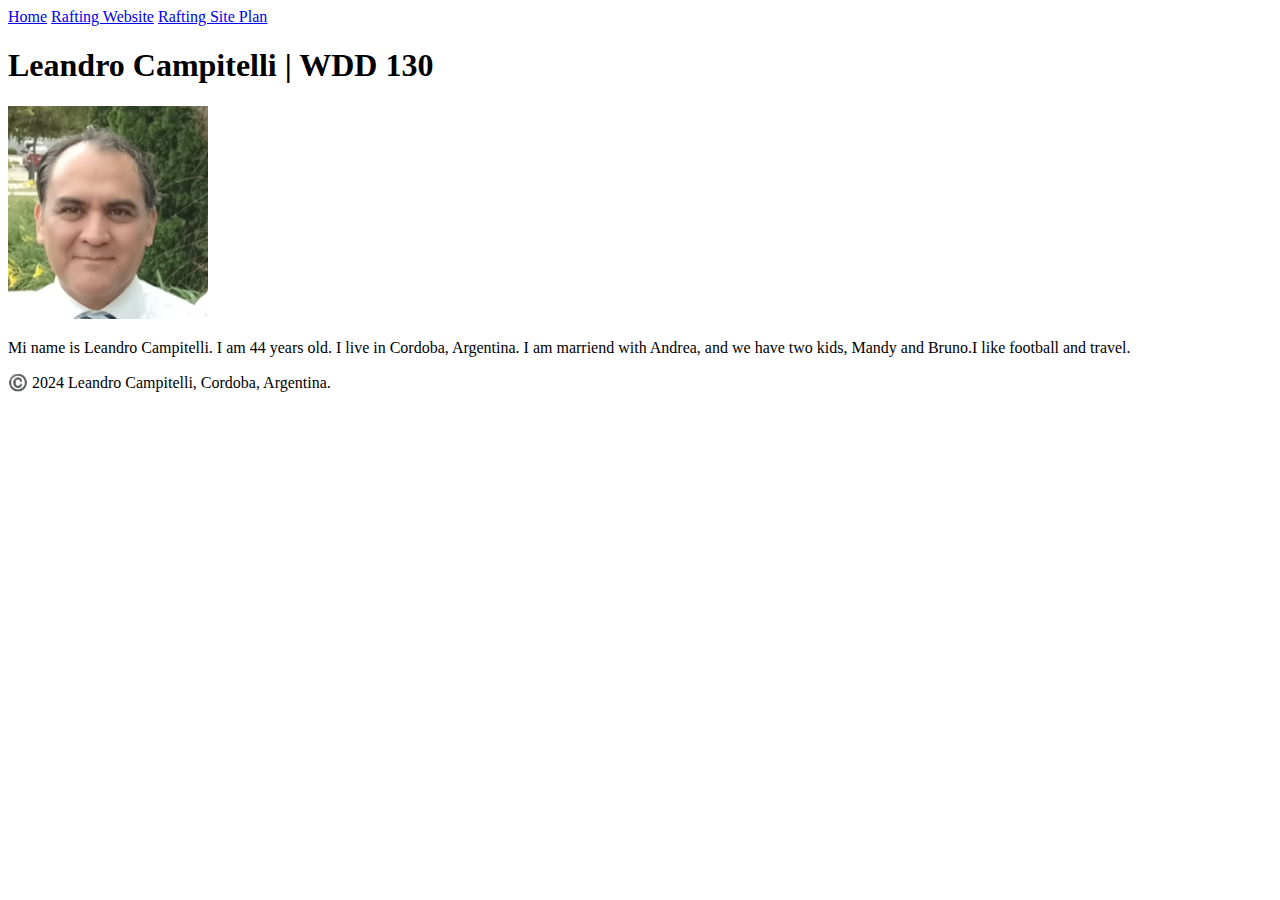
==== index.html @ a6d7b63d "first commit" ====
<!DOCTYPE html>
<html lang="en-US">
<head>
    <meta charset="UTF-8">
    <meta name="viewport" content="width=device-width, initial-scale=1.0">
    <title>Leandro Campitelli | WDD 130</title>
</head>
<body>
    
    <header>
<nav>
    <a href="#">Home</a>
    <a href="wwr/">Rafting Website</a>
    <a href="wwr/site-plan-rafting.html">Rafting Site Plan</a>
</nav>
    </header>
    <main>
<h1>
    Leandro Campitelli | WDD 130
</h1>
<img src="images/profile.PNG" alt="Leandro Campitelli" width="200">

<p>Mi name is Leandro Campitelli. I am 44 years old. I live in Cordoba, Argentina. I am marriend with Andrea, and we have two kids, Mandy and Bruno.I like football and travel.</p>
    </main>
    <footer>
        ©️ 2024 Leandro Campitelli, Cordoba, Argentina.
    </footer>
</body>
</html>
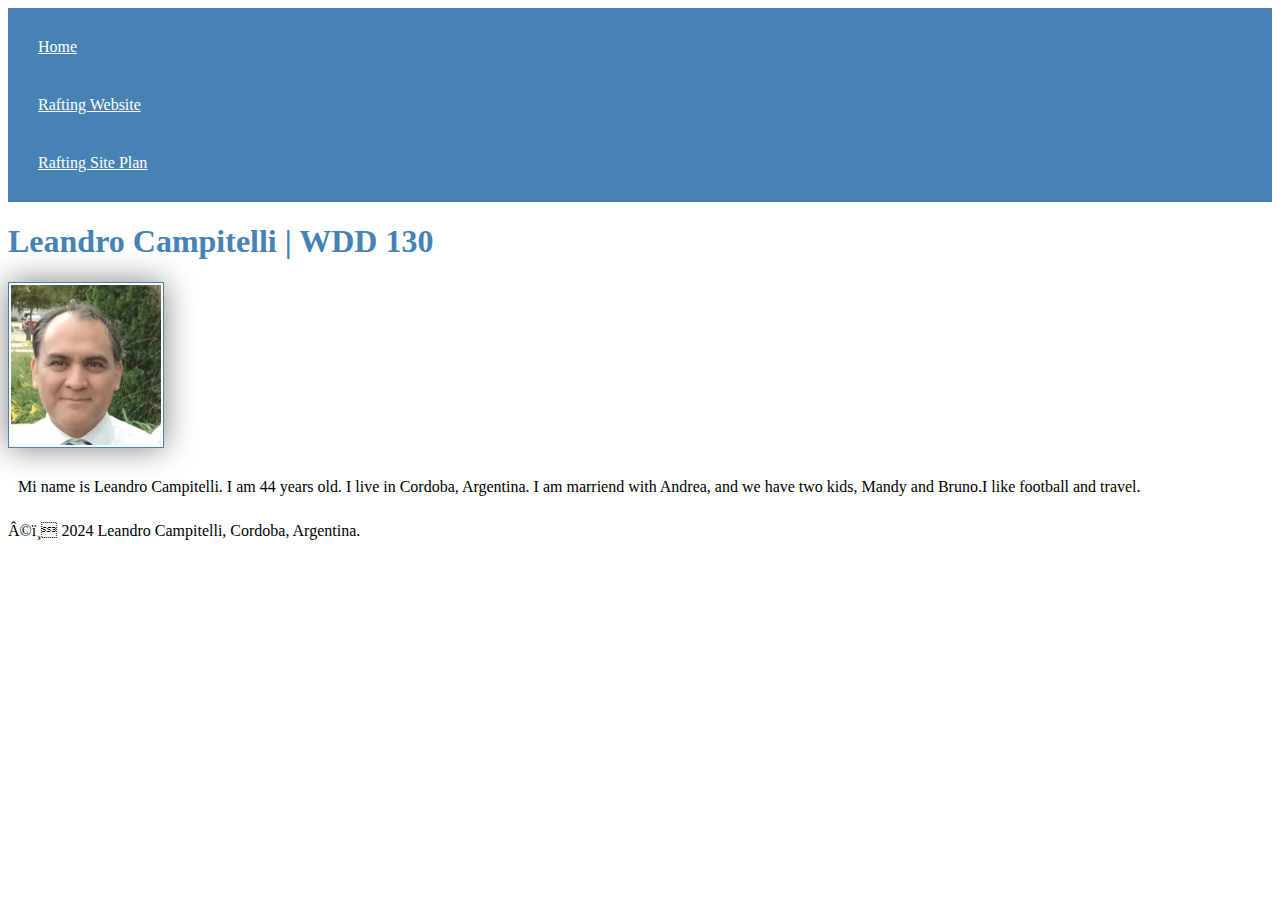
==== commit 94d5cbae: "Css added." ====
--- a/index.html
+++ b/index.html
@@ -1,6 +1,7 @@
 <!DOCTYPE html>
 <html lang="en-US">
 <head>
+    <link rel="stylesheet" href="styles/styles.css"
     <meta charset="UTF-8">
     <meta name="viewport" content="width=device-width, initial-scale=1.0">
     <title>Leandro Campitelli | WDD 130</title>
--- a/styles/styles.css
+++ b/styles/styles.css
@@ -0,0 +1,24 @@
+nav{
+    background-color: steelblue;
+    padding: 10px;
+}
+nav a{
+    color:white;
+    display: block;
+    padding: 20px;
+
+}
+h1{
+    color: steelblue;
+}
+img{
+    width: 150px;
+    height: auto;
+    border: 1px solid steelblue;
+    padding: 2px;
+    box-shadow: 0 0 30px gray;
+
+}
+p{
+    padding: 10px;
+}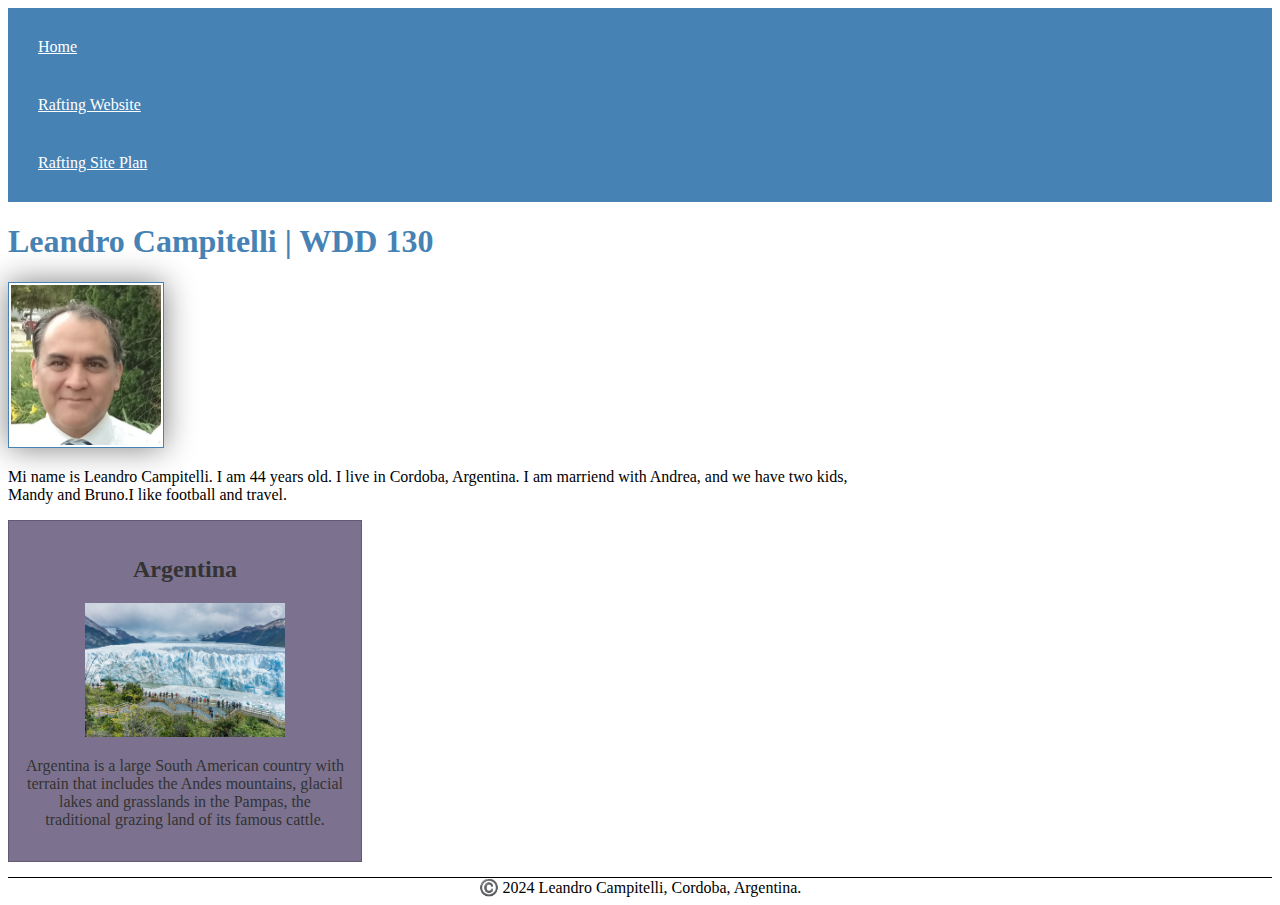
==== commit df6bb862: "css added" ====
--- a/index.html
+++ b/index.html
@@ -1,28 +1,44 @@
 <!DOCTYPE html>
 <html lang="en-US">
 <head>
-    <link rel="stylesheet" href="styles/styles.css"
+    
     <meta charset="UTF-8">
     <meta name="viewport" content="width=device-width, initial-scale=1.0">
     <title>Leandro Campitelli | WDD 130</title>
+    <meta name="Description" content="Leandro Campitelli. Course Web fundamentals.This page is about rafting experiences.">
+    <meta name="Author" content="Leandro Campitelli">    
+    <link rel="stylesheet" href="styles/styles.css">
+
 </head>
 <body>
     
-    <header>
+<header>
 <nav>
     <a href="#">Home</a>
     <a href="wwr/">Rafting Website</a>
     <a href="wwr/site-plan-rafting.html">Rafting Site Plan</a>
 </nav>
-    </header>
-    <main>
+</header>
+
+
+
+
+<main>
 <h1>
     Leandro Campitelli | WDD 130
 </h1>
 <img src="images/profile.PNG" alt="Leandro Campitelli" width="200">
 
 <p>Mi name is Leandro Campitelli. I am 44 years old. I live in Cordoba, Argentina. I am marriend with Andrea, and we have two kids, Mandy and Bruno.I like football and travel.</p>
-    </main>
+</main>
+
+    <aside>
+    <h2>Argentina</h2>
+    <img src="images/glaciares.jpg" alt="foto de argentina-glaciares">
+    <p>Argentina is a large South American country with terrain that includes the Andes mountains, glacial lakes and grasslands in the Pampas, the traditional grazing land of its famous cattle.</p>
+    </aside>
+
+
     <footer>
         ©️ 2024 Leandro Campitelli, Cordoba, Argentina.
     </footer>
--- a/styles/styles.css
+++ b/styles/styles.css
@@ -1,3 +1,7 @@
+main{
+    max-width: 840px;
+}
+
 nav{
     background-color: steelblue;
     padding: 10px;
@@ -11,7 +15,7 @@
 h1{
     color: steelblue;
 }
-img{
+main img{
     width: 150px;
     height: auto;
     border: 1px solid steelblue;
@@ -20,5 +24,26 @@
 
 }
 p{
-    padding: 10px;
+    padding: 0px;
+}
+
+aside{
+    width: 20rem;
+    margin: 1 rem;
+    border: 1px solid rgba(0, 0, 8, 0.2);
+    padding: 1rem;
+    background-color: #7c728f;
+    color: #333;
+    text-align: center;
+}
+
+img{
+    width: 200px;
+    height: auto;
+}
+
+footer{
+    margin-top: 15px;
+    border-top: 1px solid #000;
+    text-align: center;
 }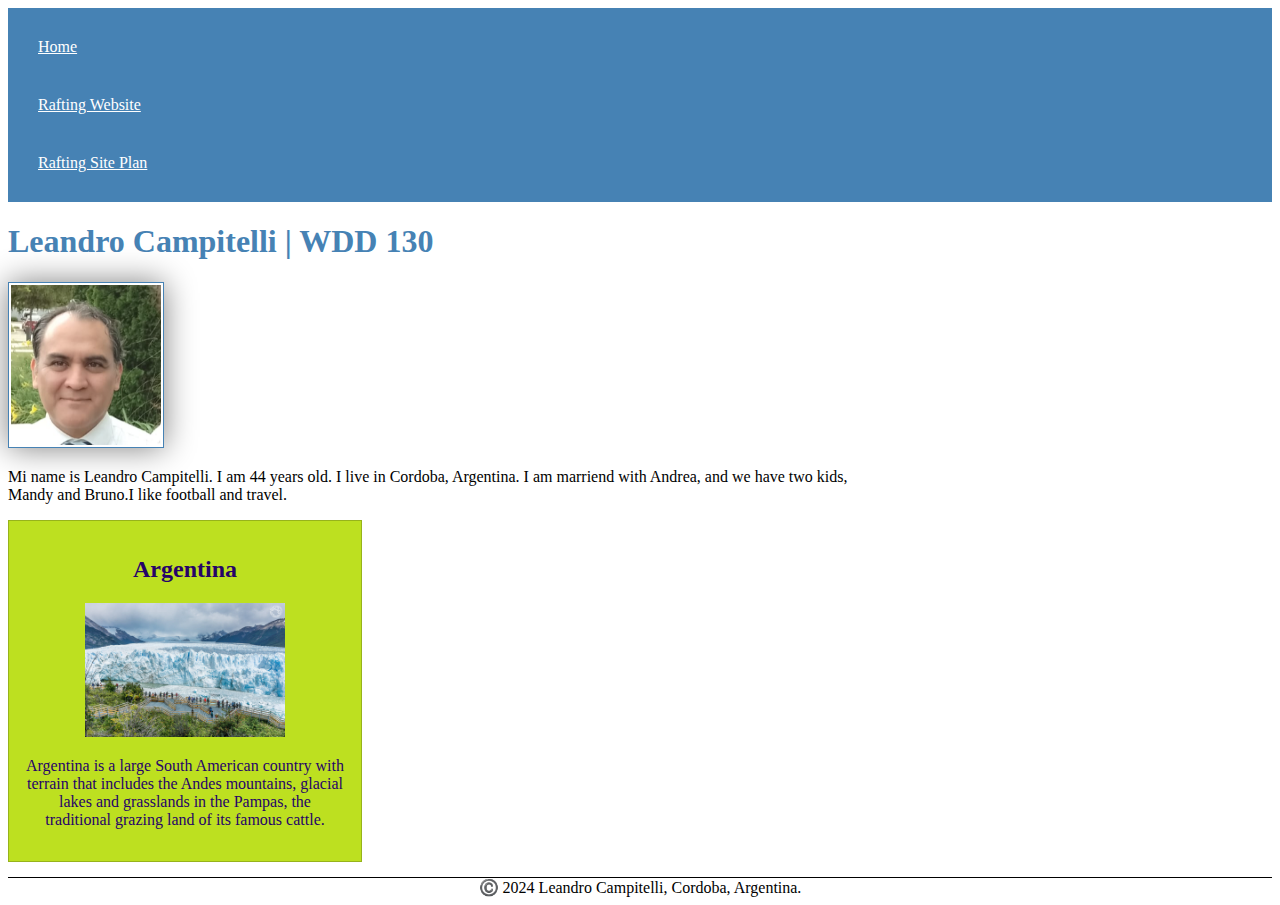
==== commit fd33a04b: "css added" ====
--- a/index.html
+++ b/index.html
@@ -5,7 +5,7 @@
     <meta charset="UTF-8">
     <meta name="viewport" content="width=device-width, initial-scale=1.0">
     <title>Leandro Campitelli | WDD 130</title>
-    <meta name="Description" content="Leandro Campitelli. Course Web fundamentals.This page is about rafting experiences.">
+    <meta name="Description" content="Leandro Campitelli. Course Web fundamentals.">
     <meta name="Author" content="Leandro Campitelli">    
     <link rel="stylesheet" href="styles/styles.css">
 
@@ -32,15 +32,15 @@
 <p>Mi name is Leandro Campitelli. I am 44 years old. I live in Cordoba, Argentina. I am marriend with Andrea, and we have two kids, Mandy and Bruno.I like football and travel.</p>
 </main>
 
-    <aside>
+<aside>
     <h2>Argentina</h2>
     <img src="images/glaciares.jpg" alt="foto de argentina-glaciares">
     <p>Argentina is a large South American country with terrain that includes the Andes mountains, glacial lakes and grasslands in the Pampas, the traditional grazing land of its famous cattle.</p>
-    </aside>
+</aside>
 
 
-    <footer>
+<footer>
         ©️ 2024 Leandro Campitelli, Cordoba, Argentina.
-    </footer>
+</footer>
 </body>
 </html>--- a/styles/styles.css
+++ b/styles/styles.css
@@ -2,6 +2,20 @@
     max-width: 840px;
 }
 
+aside{
+    width: 20rem;
+    margin: 1 rem;
+    border: 1px solid rgba(0, 0, 8, 0.2);
+    padding: 1rem;
+    background-color:#bde020;
+    color:#260368;
+    text-align: center;
+}
+
+aside img{
+    width: 200px;
+    height: auto;
+}
 nav{
     background-color: steelblue;
     padding: 10px;
@@ -27,21 +41,6 @@
     padding: 0px;
 }
 
-aside{
-    width: 20rem;
-    margin: 1 rem;
-    border: 1px solid rgba(0, 0, 8, 0.2);
-    padding: 1rem;
-    background-color: #7c728f;
-    color: #333;
-    text-align: center;
-}
-
-img{
-    width: 200px;
-    height: auto;
-}
-
 footer{
     margin-top: 15px;
     border-top: 1px solid #000;
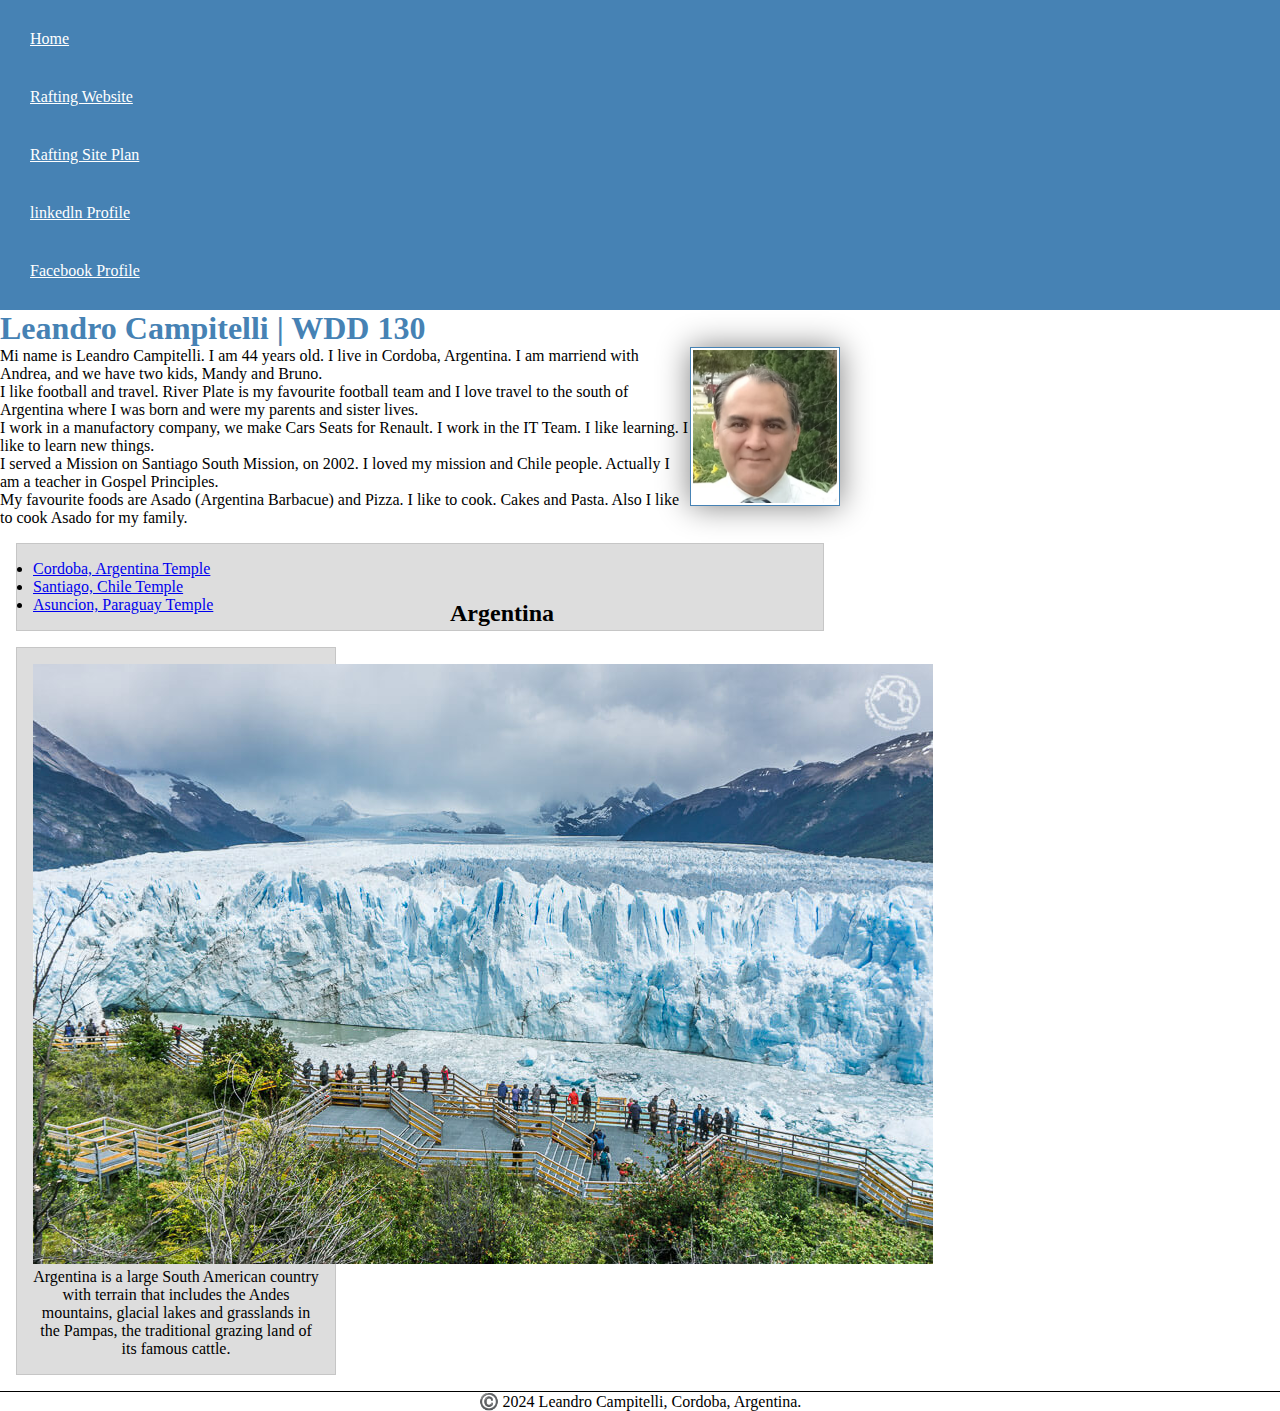
==== commit 32c71026: "W03: Enhancing Your Course Home Page" ====
--- a/index.html
+++ b/index.html
@@ -5,7 +5,7 @@
     <meta charset="UTF-8">
     <meta name="viewport" content="width=device-width, initial-scale=1.0">
     <title>Leandro Campitelli | WDD 130</title>
-    <meta name="Description" content="Leandro Campitelli. Course Web fundamentals.">
+    <meta name="Description" content="Leandro Campitelli. Course Web fundamentals.Some information about me and my country.">
     <meta name="Author" content="Leandro Campitelli">    
     <link rel="stylesheet" href="styles/styles.css">
 
@@ -17,6 +17,8 @@
     <a href="#">Home</a>
     <a href="wwr/">Rafting Website</a>
     <a href="wwr/site-plan-rafting.html">Rafting Site Plan</a>
+    <a href="https://ar.linkedin.com/in/leandro-daniel-campitelli-7a3494111">linkedln Profile</a>
+    <a href="https://www.facebook.com/leandro.campitelli/?locale=es_LA">Facebook Profile</a>
 </nav>
 </header>
 
@@ -29,10 +31,25 @@
 </h1>
 <img src="images/profile.PNG" alt="Leandro Campitelli" width="200">
 
-<p>Mi name is Leandro Campitelli. I am 44 years old. I live in Cordoba, Argentina. I am marriend with Andrea, and we have two kids, Mandy and Bruno.I like football and travel.</p>
+<p>Mi name is Leandro Campitelli. I am 44 years old. I live in Cordoba, Argentina. I am marriend with Andrea, and we have two kids, Mandy and Bruno.</p>
+<p>I like football and travel. River Plate is my favourite football team and I love travel to the south of Argentina where I was born and were my parents and sister lives.</p>
+<p>I work in a manufactory company, we make Cars Seats for Renault. I work in the IT Team. I like learning. I like to learn new things.</p>
+<p>I served a Mission on Santiago South Mission, on 2002. I loved my mission and Chile people. Actually I am a teacher in Gospel Principles.</p>
+<p>My favourite foods are Asado (Argentina Barbacue) and Pizza. I like to cook. Cakes and Pasta. Also I like to cook Asado for my family.</p>
+
+
+
+
+<ul class="box">
+    <li><a href="https://churchofjesuschristtemples.org/cordoba-argentina-temple/" target="_blank">Cordoba, Argentina Temple</a></li>
+    <li><a href="https://churchofjesuschristtemples.org/santiago-chile-temple/" target="_blank">Santiago, Chile Temple</a></li>
+    <li><a href="https://churchofjesuschristtemples.org/asuncion-paraguay-temple/" target="_blank">Asuncion, Paraguay Temple</a></li>
+</ul>
+
+
 </main>
 
-<aside>
+<aside class="box">
     <h2>Argentina</h2>
     <img src="images/glaciares.jpg" alt="foto de argentina-glaciares">
     <p>Argentina is a large South American country with terrain that includes the Andes mountains, glacial lakes and grasslands in the Pampas, the traditional grazing land of its famous cattle.</p>
@@ -43,4 +60,5 @@
         ©️ 2024 Leandro Campitelli, Cordoba, Argentina.
 </footer>
 </body>
+<!--Last modified date: 20/03/2024-->
 </html>--- a/styles/styles.css
+++ b/styles/styles.css
@@ -1,10 +1,20 @@
+*{
+    margin: 0px;
+    padding: 0px;
+    box-sizing: border-box;
+}
+
 main{
     max-width: 840px;
 }
 
+main img{
+    float: right;
+}
+
 aside{
     width: 20rem;
-    margin: 1 rem;
+    margin: 1rem;
     border: 1px solid rgba(0, 0, 8, 0.2);
     padding: 1rem;
     background-color:#bde020;
@@ -12,10 +22,10 @@
     text-align: center;
 }
 
-aside img{
+/*aside img{
     width: 200px;
     height: auto;
-}
+}*/
 nav{
     background-color: steelblue;
     padding: 10px;
@@ -38,11 +48,28 @@
 
 }
 p{
-    padding: 0px;
+    padding: 0;
 }
 
 footer{
     margin-top: 15px;
     border-top: 1px solid #000;
     text-align: center;
-}+}
+
+aside h2{
+    position: absolute;
+    top: 600px;
+    left: 450px;
+
+}
+
+/* Class selectors */
+.box{
+    margin: 1rem;
+    border: 1px solid rgba(0, 0, 0, .1);
+    padding: 1rem;
+    background-color: #ddd;
+    color: #000;
+}
+
